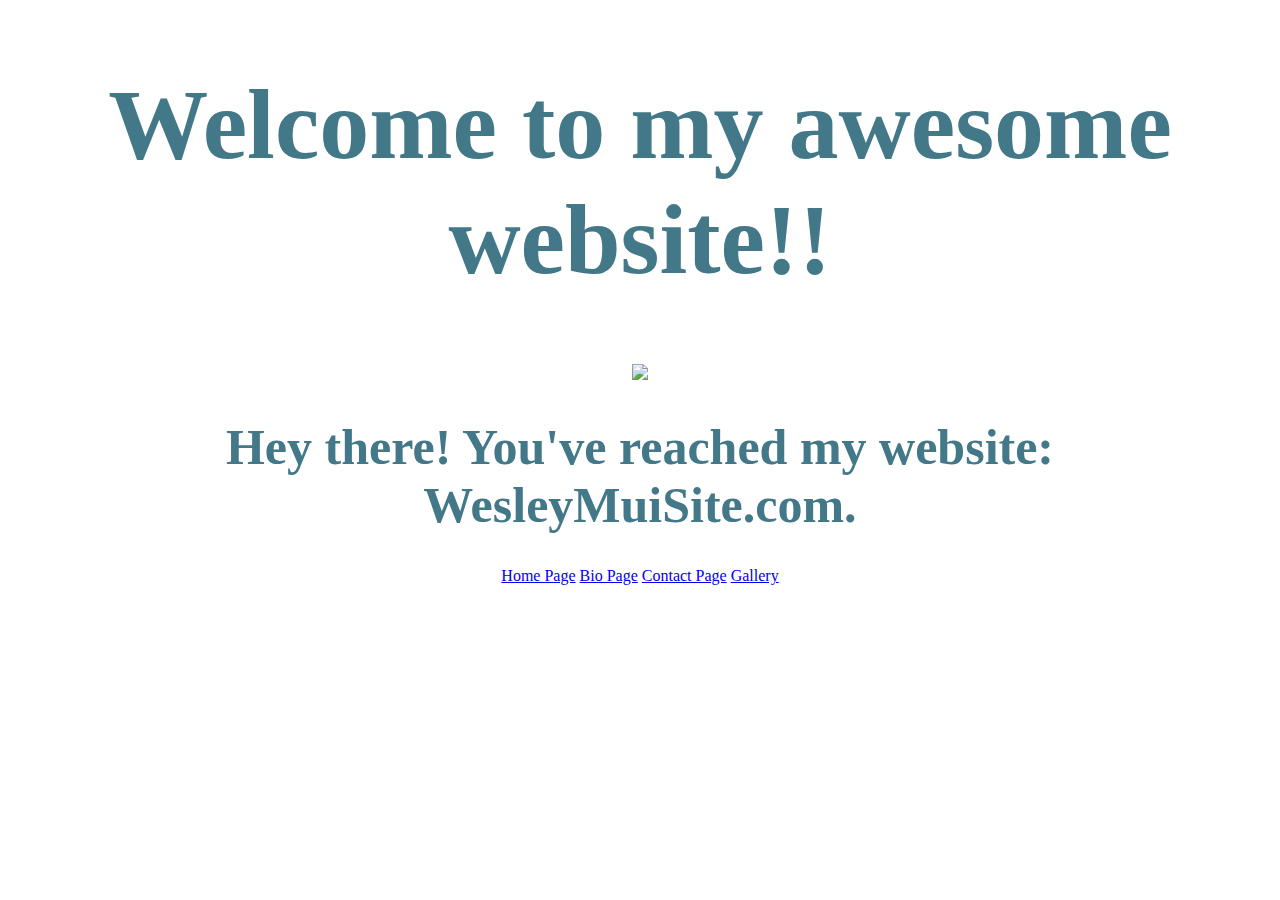
==== index.html @ 17150738 "java" ====
<!DOCTYPE html>
<html>
<head>
  <title>Home Page</title>
  <meta name="viewport" content="width=device-width, initial-scale=1">
<link rel="stylesheet" href="http://www.w3schools.com/lib/w3.css">
  <style>
  			#cta{background-color: #437889;
  				padding:20px;
  				text-align: center;
  			}
  			h1{
  				color:#437889;
  			}
  			h1{
  				color:#437889;
  				font-size: 100px	

  			}
  		</style>
</head>
<body>
<center><h1>Welcome to my awesome website!!</h1></center>
	<center><img src="http://vignette2.wikia.nocookie.net/universeatwar/images/4/47/Nnlogo.JPG/revision/latest?cb=20121023175830">
<nav>
<h1 style="font-size: 50px">Hey there! You've reached my website: WesleyMuiSite.com.</h1>
			<p>
				<a href="index.html">Home Page</a>
				<a href="biopage.html">Bio Page</a>	
				<a href="contactpage.html">Contact Page</a>	
				<a href="gallery.html">Gallery</a>

			</p>
		
</nav>
</body>

</html>
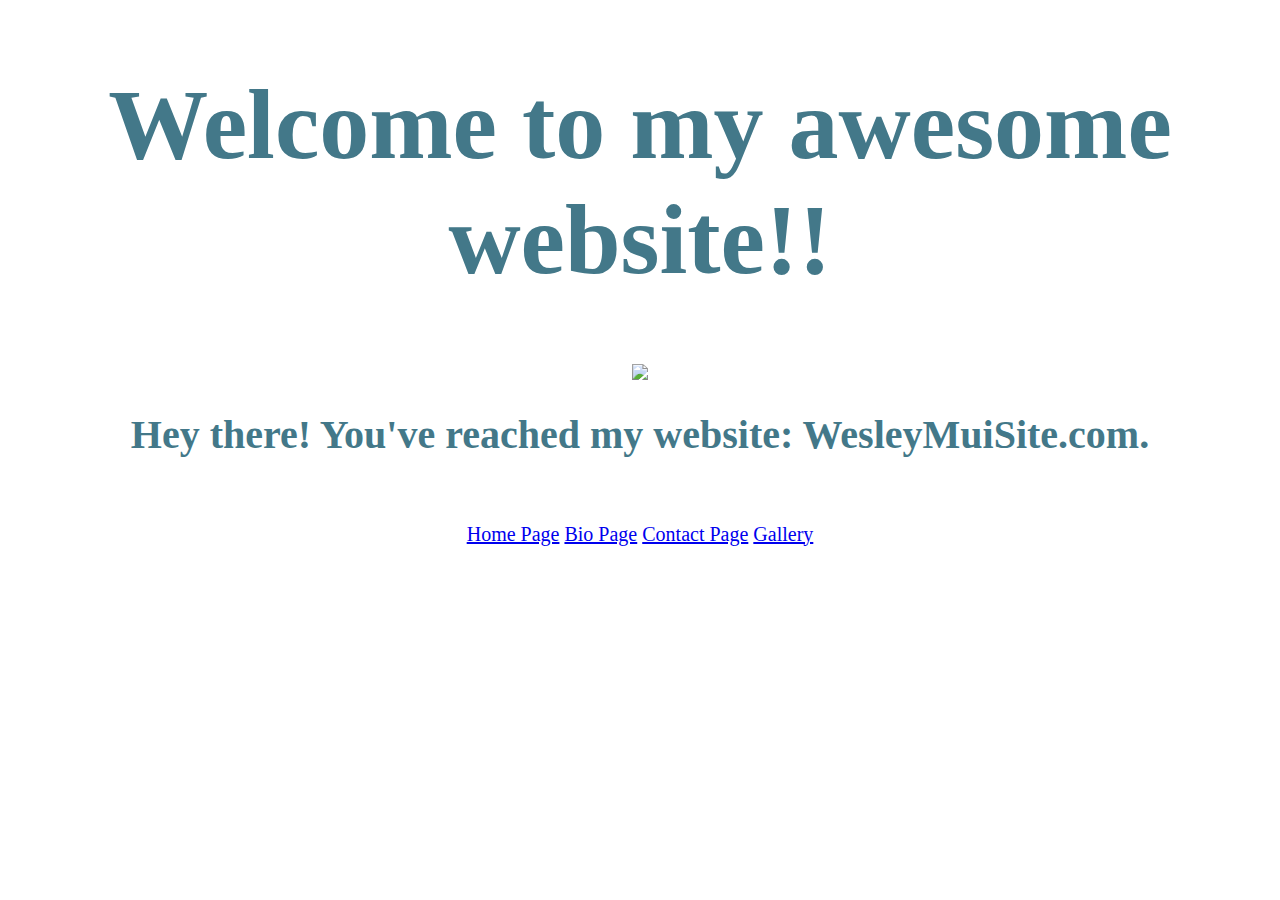
==== commit a615bd4c: "new" ====
--- a/index.html
+++ b/index.html
@@ -2,7 +2,7 @@
 <html>
 <head>
   <title>Home Page</title>
-  <meta name="viewport" content="width=device-width, initial-scale=1">
+<meta name="viewport" content="width=device-width, initial-scale=1">
 <link rel="stylesheet" href="http://www.w3schools.com/lib/w3.css">
   <style>
   			#cta{background-color: #437889;
@@ -22,17 +22,22 @@
 <body>
 <center><h1>Welcome to my awesome website!!</h1></center>
 	<center><img src="http://vignette2.wikia.nocookie.net/universeatwar/images/4/47/Nnlogo.JPG/revision/latest?cb=20121023175830">
+
+<h1 style="font-size: 40px">Hey there! You've reached my website: WesleyMuiSite.com.</h1>
+<br>
+<div>
+
 <nav>
-<h1 style="font-size: 50px">Hey there! You've reached my website: WesleyMuiSite.com.</h1>
-			<p>
+			<p style= "font-size: 20px">
 				<a href="index.html">Home Page</a>
 				<a href="biopage.html">Bio Page</a>	
 				<a href="contactpage.html">Contact Page</a>	
 				<a href="gallery.html">Gallery</a>
 
 			</p>
-		
+
 </nav>
+</div>
 </body>
 
 </html>